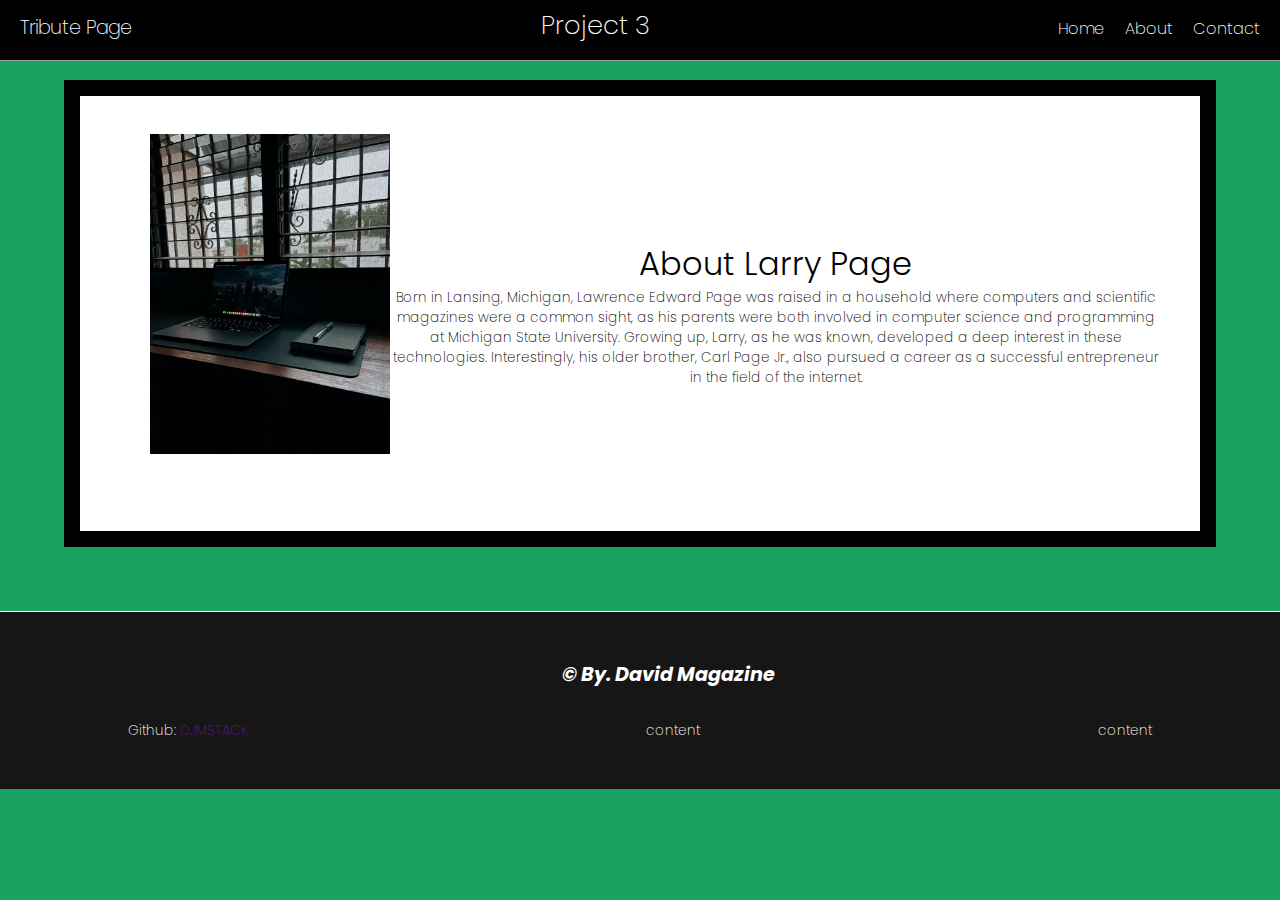
==== Project 3/about.html @ c285feab "Add files via upload" ====
<!DOCTYPE html>
<html lang="en">
<head>
    <meta charset="UTF-8">
    <meta http-equiv="X-UA-Compatible" content="IE=edge">
    <meta name="viewport" content="width=device-width, initial-scale=1.0">
    <link rel="preconnect" href="https://fonts.googleapis.com">
    <link rel="preconnect" href="https://fonts.gstatic.com" crossorigin>
    <link href="https://fonts.googleapis.com/css2?family=Poppins:ital,wght@0,100;0,200;0,300;0,400;0,500;0,700;0,800;0,900;1,100;1,200;1,300;1,400;1,700;1,800&display=swap" rel="stylesheet">
    <link rel="stylesheet" href="./style.css">
    <title>Document</title>
</head>
    <body>

    <!--navbar content-->
            <div class="navbar">
                <nav>
                    <div class="name">Tribute Page</div>
                    <div class="pname">Project 3</div>

                    <ul>
                        <li><a class="active" href="./">Home</a></li>
                        <li><a href="./">About</a></li>
                        <li><a href="./">Contact</a></li>
                    </ul>
                </nav>
            </div>


    <!--main content-->

        <section class="container" style="display:flex; justify-content: space-around">
            <img src="./images/side.jpg" alt=""> <ul>
                <li><h1>About Larry Page</h1></li>
                <li> 
                    <p>
                        Born in Lansing, Michigan, Lawrence Edward Page was raised in a household where 
                        computers and scientific magazines were a common sight, as his parents were both 
                        involved in computer science and programming at Michigan State University. Growing up, 
                        Larry, as he was known, developed a deep interest in these technologies. Interestingly, 
                        his older brother, Carl Page Jr., also pursued a career as a successful entrepreneur in 
                        the field of the internet.
                    </p>
                </li>
            </ul>
        
        </section>



        <!--footer content-->
        <footer>
            <h3><i>	&#169; By. David Magazine</i></h3>
        <div class="footer-content">
            <ul>
                <li>Github: <a href="">DJMSTACK</a></li>
            </ul>
            <ul>
                <li>content</li>
            </ul>
            <ul>
                <li>content</li>
            </ul>
        </div>

        </footer>
    </body>
</html>
---- Project 3/style.css ----
* {
    margin: 0;
    padding: 0;
    box-sizing: border-box;
}

body {
    font-family: 'Poppins', sans-serif;
    justify-content: center;
    display: flex;
    flex-direction: column;
    color: white;
    overflow-x: hidden;
    position: relative;
    margin-top:1em;
   background-color:#1aa260 ;
}

/* nav content */

header {
 text-align: center;
 left: 50%;
 top: 50%;
 transform: translate(-50%, -50%);
}

.navbar {
    position: absolute;
    top: -25px;
}


nav {
    position: fixed;
    display: flex;
    justify-content: space-between;
    align-items: baseline;
    background-color: black;
    padding: 10px ;
    border-bottom: #bababad6 1px solid;
    width: 100%;
    z-index: 2;
}


a{
    text-decoration: none;
}

a:hover{
    color:   #ffce44;
}
nav ul, aside ul {
    display: flex;
    list-style-type: none;
}
nav ul li a, .name, .pname {
    font-weight: 200;
    font-size: 1.2em;
    padding: 5px 10px;
    color: white;
}
.pname {
    font-size: 1.6em;

}


/* main content */




#branch {
    position: absolute;
    width: 46%;
    right: 0;
    transform: translate(13em,7em);
}
#lpr {
    height:25vw;
}

main{
    opacity: 95%; 
    background: #057eff;
    /*! padding: 10px 0; */
    overflow: hidden;
    border-bottom: 1px solid white;
}

.container {
    /*! padding: 11px 0; */
    background-size: cover;
    /*! height: 35vh; */
    text-align: center;
    display: -webkit-flex;
    display: -ms-flexbox;
    display: flex;
    -webkit-align-items: center;
        -ms-flex-align: center;
            align-items: center;
    -webkit-justify-content: center;
        -ms-flex-pack: center;
            justify-content: end;
    /*! padding: ; */
}

.container img {
    right: 0;
    display: flex;
    justify-content: end;
    margin-left: 2em;
}

h1{
    font-weight: 300;
    font-size: 2.5vw;
}

input{
  background-color: transparent;
  border: solid white 2px;
  color: white;
  padding: 0.75vw 0.75vw;
  text-decoration: none;
  cursor: pointer;
  border-radius: 50px;
  font-size: 1.2vw;
}

input:hover {
    background: rgba(0, 0, 0, 0.78);
}

 ul {
    list-style-type: none;
}

.content ul li:first-child {
    margin-bottom: 2em;
}


.content ul li:nth-child(2) {
    margin-bottom: 2em;
}

li{
    font-weight: 200;
    font-size: 1.05vw;
}
.content .hero ul {
    display: flex;
    justify-content: space-evenly;
    flex-direction: column;
    height: 19em;
    padding: 3em;
}


/* section content */

section {
   color: black;
   margin: 4em;
   border: solid black 1em;
   display: flex;
   padding: 3vw;
   justify-content: space-around;
    background-color: white;
}
section h2{
    font-size: 1.5vw;
    
}
section img {
    height: 25vw;
    z-index: -1;
    margin-bottom: 3vw;
    z-index: 1;
}

section ul {
    text-align: center;
}

ul ol {
    display: inline-block;
    text-align: left;
    margin: 3em 12em;
}
ol li {
    margin-bottom: 1em;
}
ol li::marker {
    padding-right:1em !important;
}

section input {
    border: solid black 2px;
    color: black;
}


section input:hover {
    color: white;
}


/* footer */

footer{
    background-color: #171616;
    padding: 3em 8em;
    z-index: 0;
    border-top: 1px solid white;
}

footer i {
    margin: 0 0 0 3em;
}

footer h3 {
    display: flex;
    justify-content: center;
    font-size: 1.5vw;
}
.footer-content {
    margin-top: 2em;
    display: flex;
    justify-content:space-between ;
}
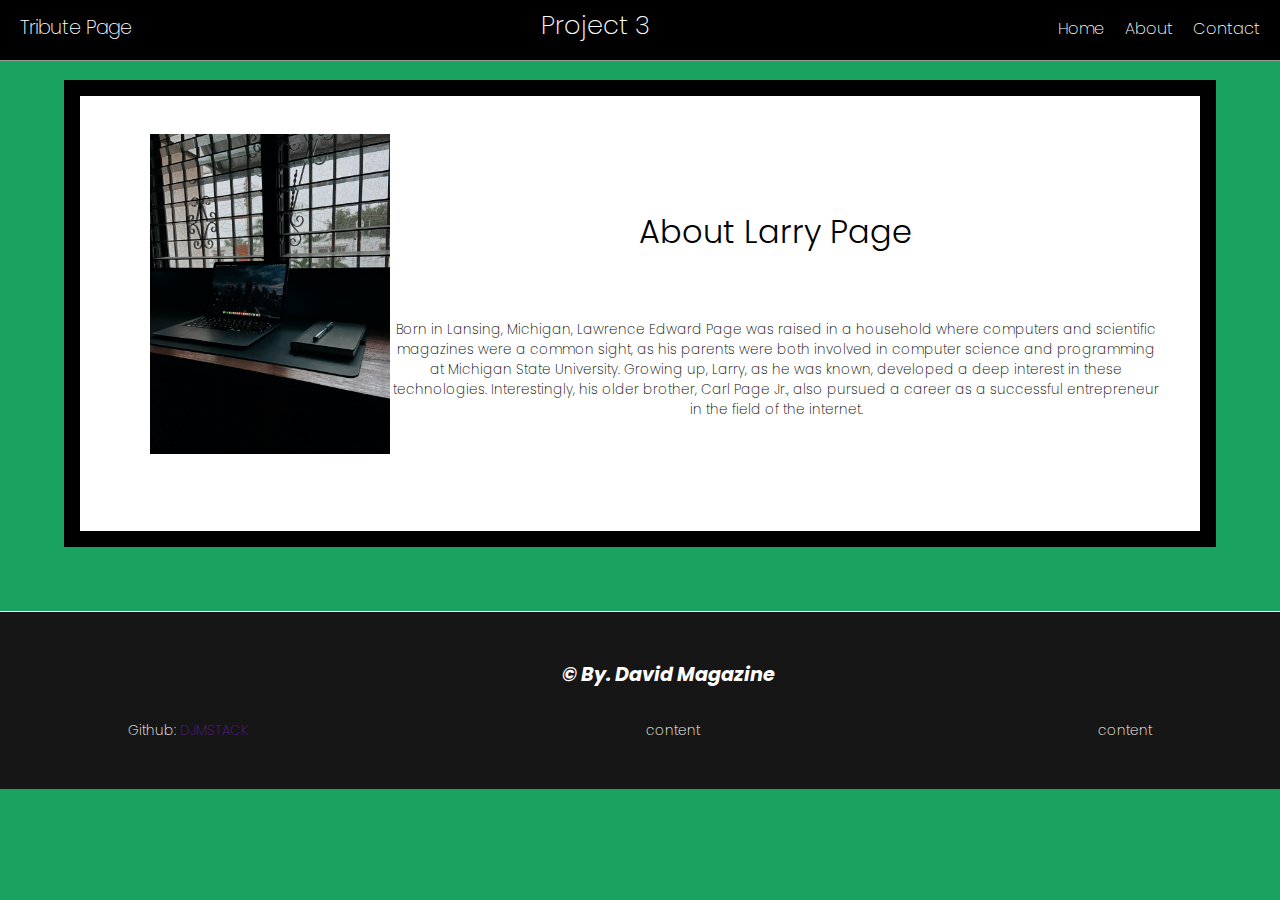
==== commit 43928fc2: "Update about.html" ====
--- a/Project 3/about.html
+++ b/Project 3/about.html
@@ -19,9 +19,9 @@
                     <div class="pname">Project 3</div>
 
                     <ul>
-                        <li><a class="active" href="./">Home</a></li>
-                        <li><a href="./">About</a></li>
-                        <li><a href="./">Contact</a></li>
+                        <li><a class="active" href="./index.html">Home</a></li>
+                        <li><a href="./about.html">About</a></li>
+                        <li><a href="./contact.html">Contact</a></li>
                     </ul>
                 </nav>
             </div>
@@ -65,4 +65,4 @@
 
         </footer>
     </body>
-</html>+</html>
--- a/Project 3/style.css
+++ b/Project 3/style.css
@@ -49,8 +49,9 @@
 }
 
 a:hover{
-    color:   #ffce44;
-}
+    color:#ffce44;
+}
+
 nav ul, aside ul {
     display: flex;
     list-style-type: none;
@@ -68,8 +69,6 @@
 
 
 /* main content */
-
-
 
 
 #branch {
@@ -159,6 +158,11 @@
     padding: 3em;
 }
 
+textarea {
+    width: 350px; 
+    height: 200px;
+    resize:none;
+}
 
 /* section content */
 
@@ -208,7 +212,12 @@
     color: white;
 }
 
-
+section form{
+    display: inline-grid;
+}
+form input, section h1 {
+    margin-bottom: 2em;
+}
 /* footer */
 
 footer{
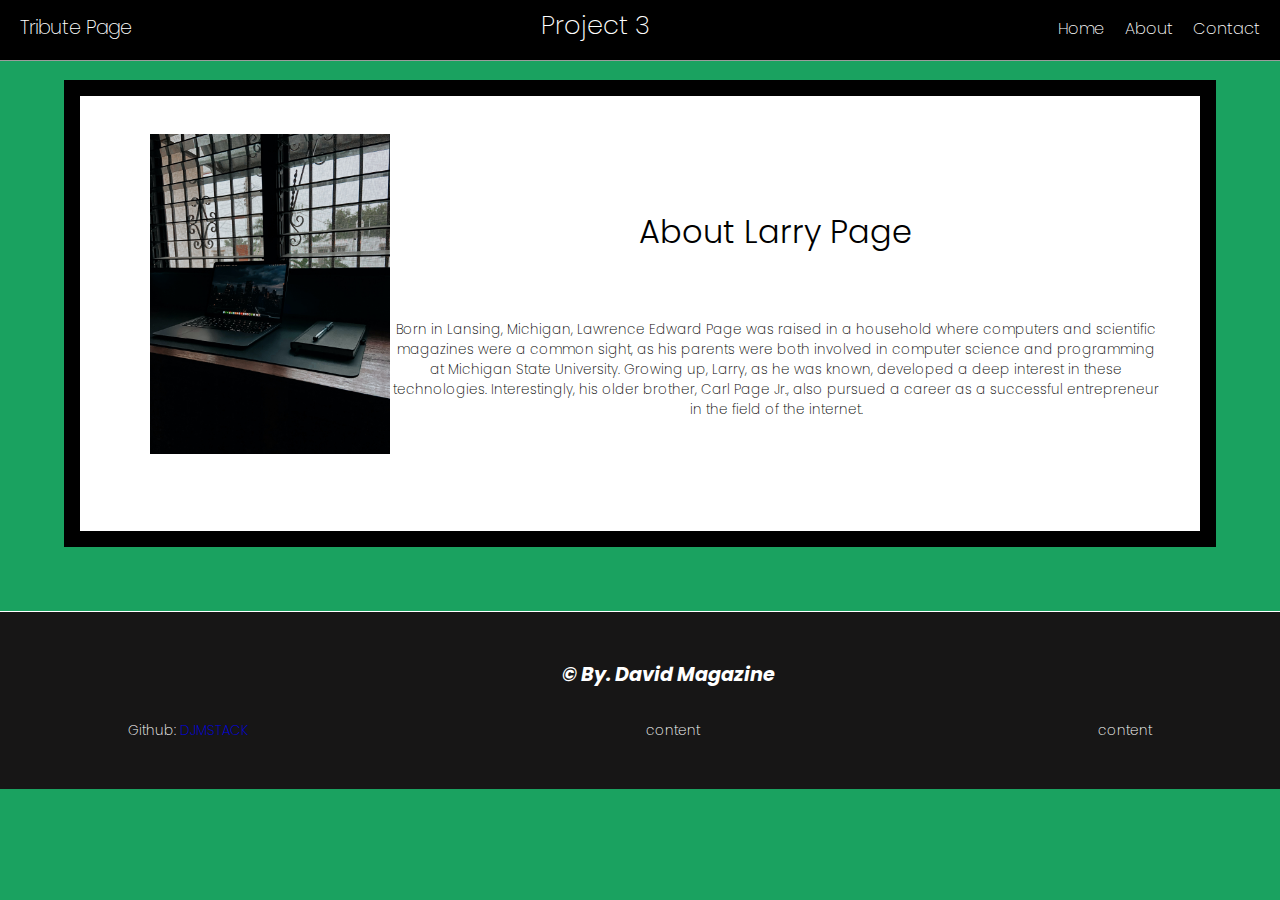
==== commit 4332a68a: "Update about.html" ====
--- a/Project 3/about.html
+++ b/Project 3/about.html
@@ -6,6 +6,7 @@
     <meta name="viewport" content="width=device-width, initial-scale=1.0">
     <link rel="preconnect" href="https://fonts.googleapis.com">
     <link rel="preconnect" href="https://fonts.gstatic.com" crossorigin>
+    <link rel="icon" type="image/x-icon" href="./images/favicon.ico">
     <link href="https://fonts.googleapis.com/css2?family=Poppins:ital,wght@0,100;0,200;0,300;0,400;0,500;0,700;0,800;0,900;1,100;1,200;1,300;1,400;1,700;1,800&display=swap" rel="stylesheet">
     <link rel="stylesheet" href="./style.css">
     <title>Document</title>
@@ -53,7 +54,7 @@
             <h3><i>	&#169; By. David Magazine</i></h3>
         <div class="footer-content">
             <ul>
-                <li>Github: <a href="">DJMSTACK</a></li>
+                <li>Github: <a href="https://github.com/DJMStack"> DJMSTACK</a></li>
             </ul>
             <ul>
                 <li>content</li>
